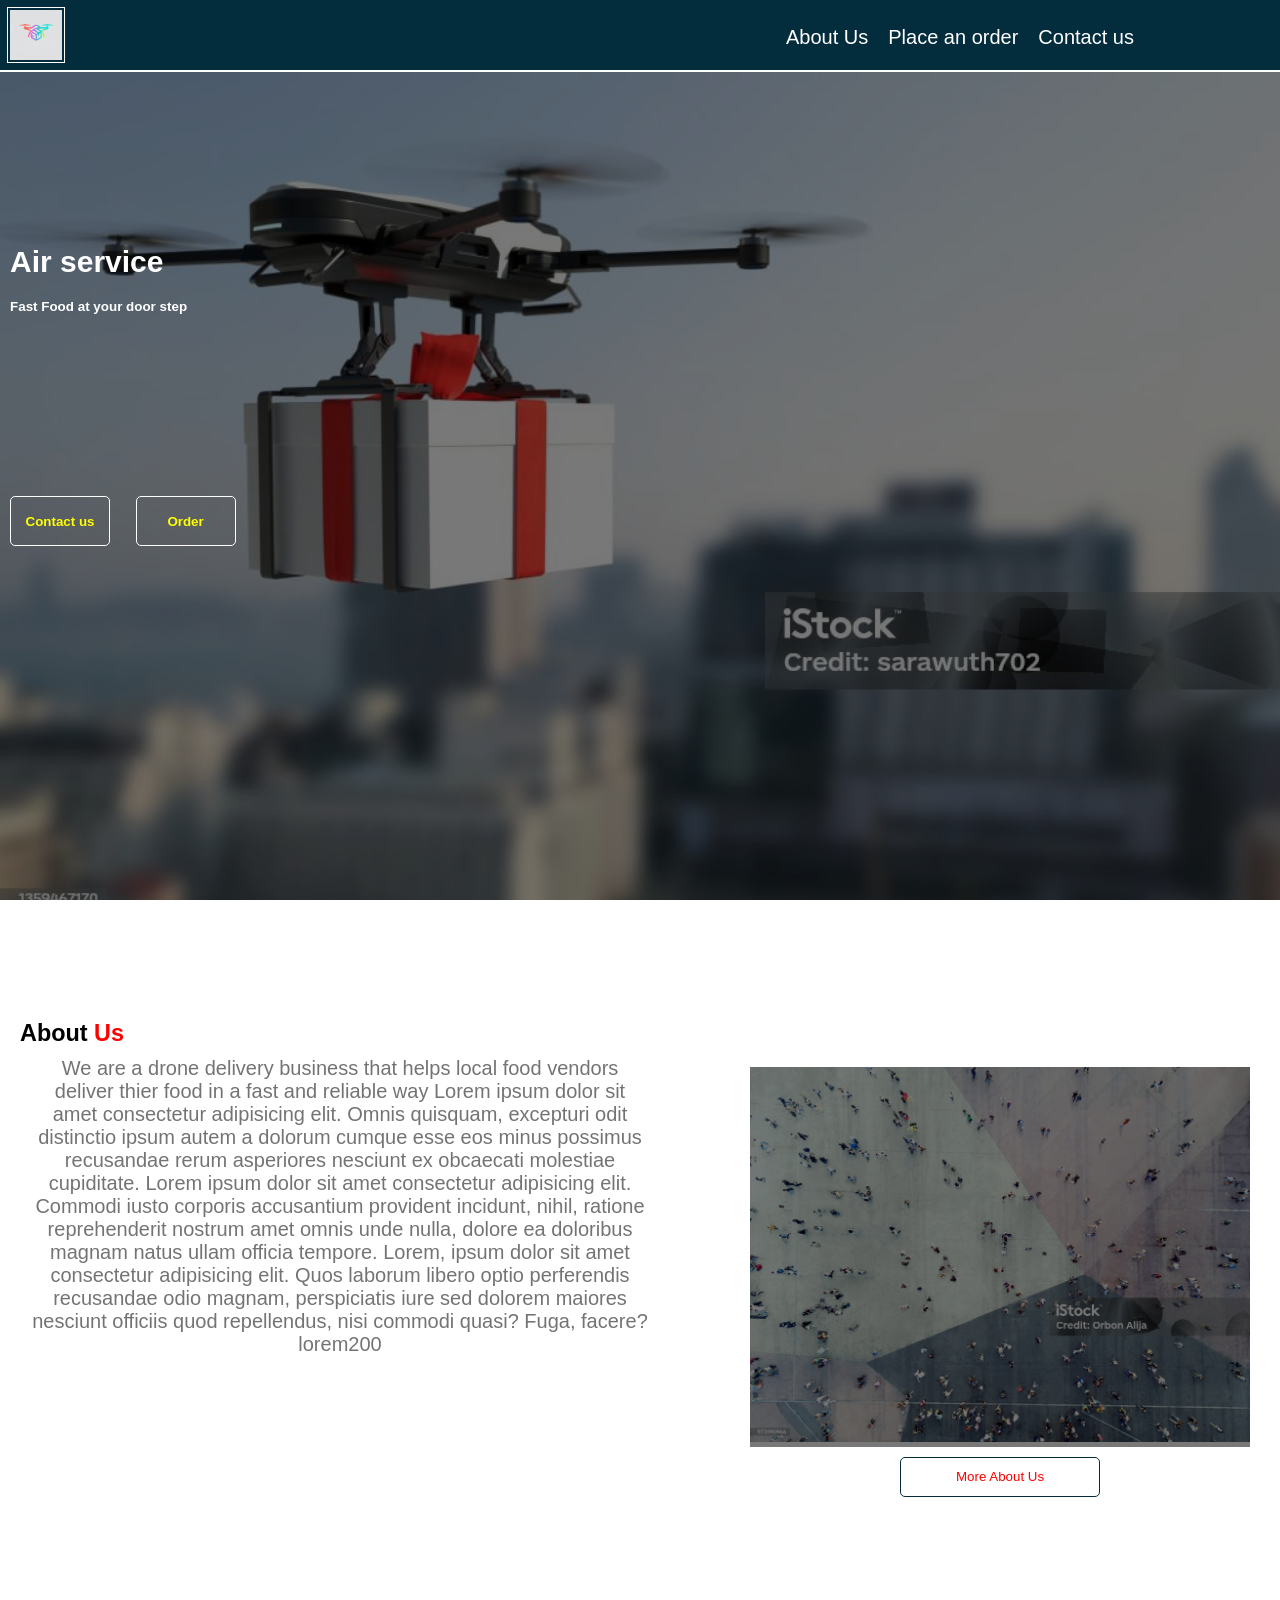
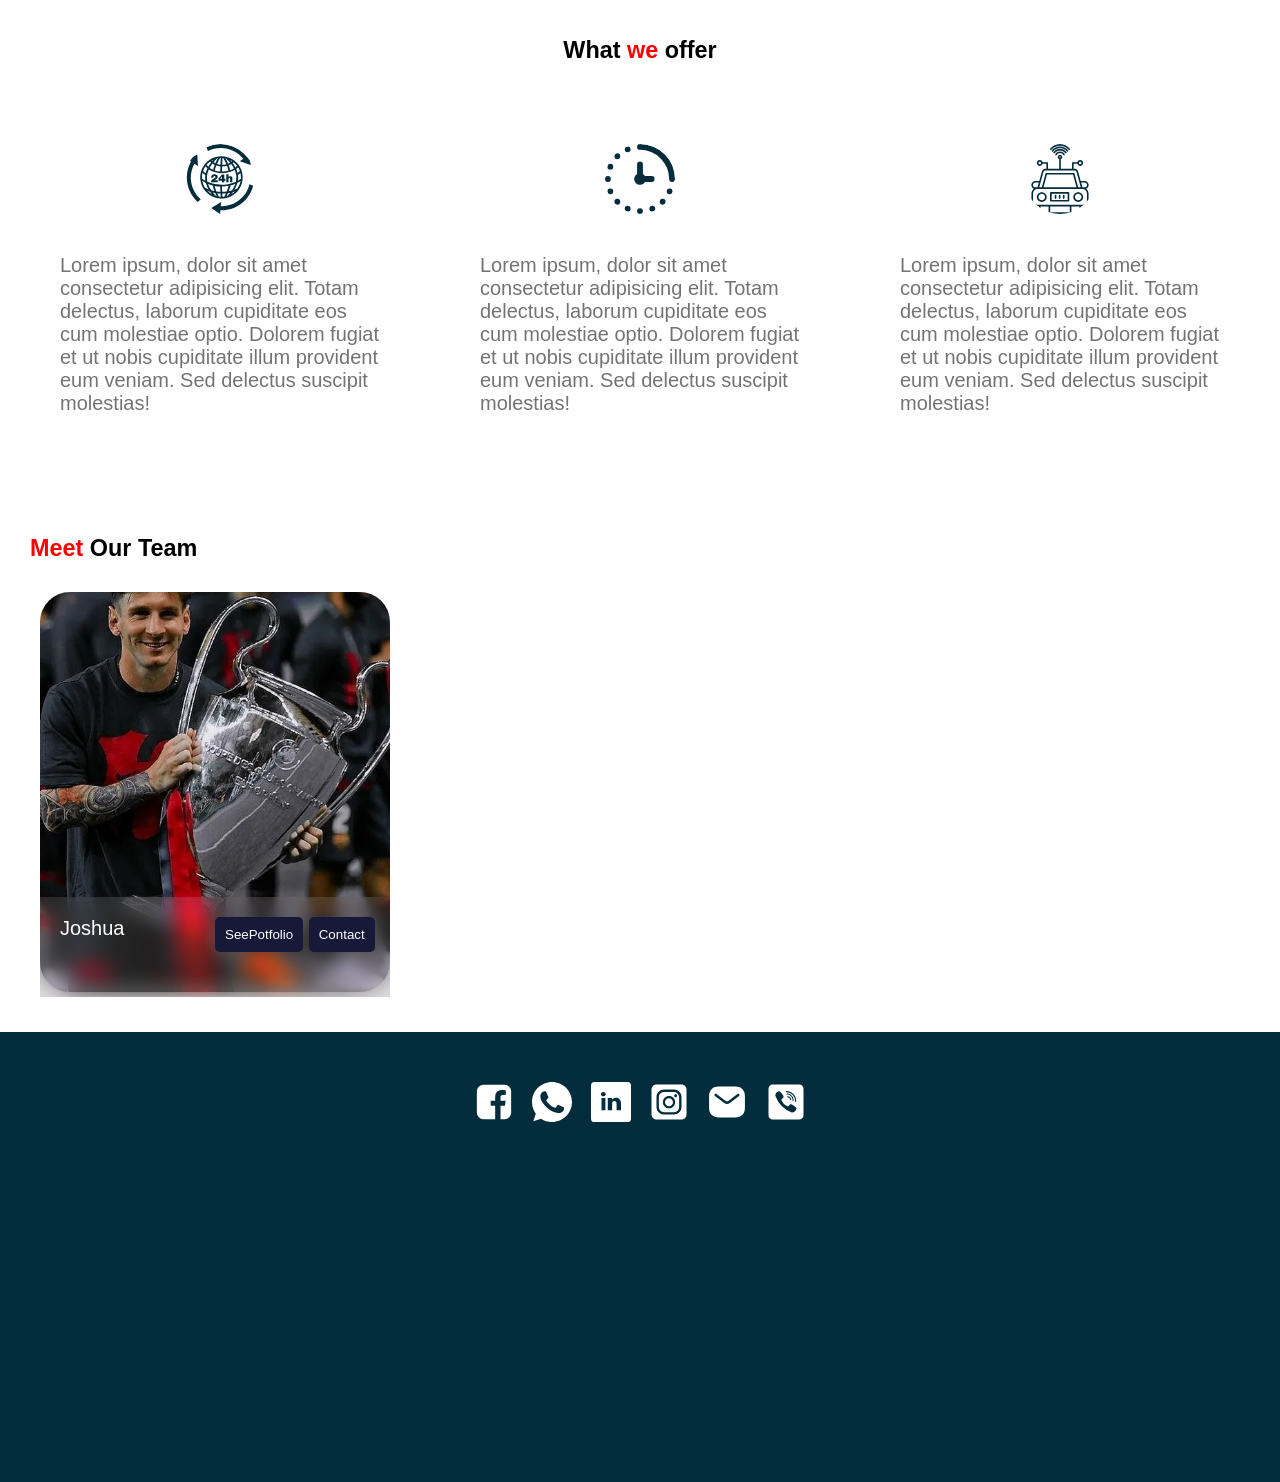
==== backend/frontend/index.html @ 9ae1b991 "adding poupup and socials" ====
<!DOCTYPE html>
<html lang="en">

<head>
    <meta charset="UTF-8">
    <meta http-equiv="X-UA-Compatible" content="IE=Edge">
    <meta name="viewport" content="width=device-width, initial-scale=1">

    <title>Air Service</title>

    <!-- HTML -->


    <!-- Custom Styles -->
    <link rel="shortcut icon" href="/favicon" type="image/x-icon">
    <link rel="stylesheet" href="assets/css/style.css">
</head>

<body>
    <header>

        <section class="css-header_icon-csection">
            <img src="/assets/images/Screenshot_20260716-130531_1.jpg" alt="" height="50px" class="css-web-logo">
        </section>

        <section class="css-hamburger-icon-section" id="open-nav-btn">
            <div class="css-hamburger-icon-container">

            </div>

        </section>
        <nav id="navigation">
            <section class="css-nav-inner-section" id="inner-nav-section"=>
                <section class="css-nav-content-section">
                    <section class="css-nav-top-section">

                    </section>
                    <section class="css-nav-lower-section">
                        <div class="css-nav-item-card" id="about-usnavigator">
                            <a href="#about-us">About Us</a>
                        </div>
                        <div class="css-nav-item-card">
                            Place an order
                        </div>
                        <div class="css-nav-item-card">
                            Contact us
                        </div>
                    </section>
                </section>
            </section>
        </nav>
    </header>
    <main>
        <section class="css-web-intro-section">
            <section class="css-web-intro-inner-section">
                <div class="css-upper-intro">
                    <h2>Air service</h2>
                    <h6>Fast Food at your door step</h6>
                </div>
                <section class="css-intro-btn-se tion">

                    <button class="css-intro-button" type="submit"> Contact us</button>
                    <button class="css-intro-button" type="submit"> Order</button>
                </section>
            </section>

        </section>
        <section class="css-about-us-section" id="about-us">
            <h3>About <span class="css-color-red">Us</span></h3>
            <section class="css-about-us-body">
                <section class="css-more-about-us-body-descriptions-and-img-section">

                    <p class="css-about-me-write-up">We are a drone delivery business that helps local food vendors deliver thier food in a fast and reliable way Lorem ipsum dolor sit amet consectetur adipisicing elit. Omnis quisquam, excepturi odit distinctio ipsum autem a dolorum cumque
                        esse eos minus possimus recusandae rerum asperiores nesciunt ex obcaecati molestiae cupiditate. Lorem ipsum dolor sit amet consectetur adipisicing elit. Commodi iusto corporis accusantium provident incidunt, nihil, ratione reprehenderit
                        nostrum amet omnis unde nulla, dolore ea doloribus magnam natus ullam officia tempore. Lorem, ipsum dolor sit amet consectetur adipisicing elit. Quos laborum libero optio perferendis recusandae odio magnam, perspiciatis iure sed
                        dolorem maiores nesciunt officiis quod repellendus, nisi commodi quasi? Fuga, facere? lorem200</p>
                    <section>

                        <figure class="css-more-about-us-img-figure">
                            <div class="css-img-blur-container">

                            </div>
                            <img src="/assets/images/istockphoto-973190966-1024x1024.jpg" alt="" class="css-about-us-img" />
                        </figure>
                        <section class="css-more-abut-us-section">
                            <button class="css-morehaboit-us-btn" type="submit" id="more-abt-us-btn">
                      More About Us
                    </button>
                        </section>
                    </section>
                </section>
            </section>
        </section>
        <section class="css-what-we-offer-section">
            <h3 class="css-what-we-offer-header"> What <span class="css-color-red">we</span> offer</h3>
            <section class="css-what-we-offer-cards-sections">
                <div class="css-what-we-offer-card">
                    <div class="css-card-svg-container">
                        <svg class="css-24-hr-svg" version="1.1" id="Capa_1" xmlns="http://www.w3.org/2000/svg" xmlns:xlink="http://www.w3.org/1999/xlink" viewBox="0 0 49.442 49.442" xml:space="preserve" stroke="#000000" stroke-width="0"><g id="SVGRepo_bgCarrier" stroke-width="0"></g><g id="SVGRepo_tracerCarrier" stroke-linecap="round" stroke-linejoin="round"></g><g id="SVGRepo_iconCarrier"> <g> <g> <path d="M25.323,2.811c6.39,0,12.095,2.969,15.824,7.592l-2.448,1.73l7.704,2.63l-0.801-7.505l-2.157,1.523 C39.202,3.437,32.66,0,25.323,0c-3.613,0-7.035,0.834-10.085,2.316l0.898,2.696C18.898,3.608,22.018,2.811,25.323,2.811z"></path> <path d="M45.499,28.365c-0.707,3.018-2.108,5.917-4.238,8.441c-4.121,4.886-10.067,7.332-16.007,7.203l0.258-2.988l-6.978,4.193 l6.252,4.228l0.228-2.632c6.818,0.201,13.666-2.584,18.396-8.19c2.33-2.763,3.897-5.915,4.731-9.203L45.499,28.365z"></path> <path d="M5.632,31.42c-2.427-5.91-1.848-12.315,1.014-17.522l2.529,1.61L8.682,7.381l-6.638,3.59l2.229,1.418 c-3.331,5.953-4.027,13.313-1.24,20.099c1.371,3.345,3.442,6.191,5.972,8.451l2.153-1.856C8.809,37.062,6.886,34.477,5.632,31.42z "></path> <path d="M25.325,38.596l0.363-0.031c0.018,0,0.033,0.002,0.05,0.002c4.957,0,9.357-2.415,12.091-6.129 c0.478-0.649,0.901-1.34,1.271-2.062c0.829-1.619,1.374-3.408,1.563-5.302c0.05-0.491,0.075-0.989,0.075-1.493 c0-0.076-0.005-0.152-0.006-0.229c-0.021-1.376-0.229-2.708-0.6-3.972c-0.137-0.467-0.295-0.923-0.475-1.37 c-0.365-0.906-0.815-1.77-1.344-2.579c-0.239-0.367-0.494-0.723-0.764-1.066c-0.739-0.943-1.588-1.795-2.527-2.538 c-0.322-0.254-0.653-0.497-0.995-0.725c-2.377-1.582-5.229-2.506-8.292-2.506c-2.712,0-5.255,0.727-7.453,1.989 c-0.361,0.208-0.713,0.429-1.055,0.664c-0.965,0.667-1.85,1.443-2.634,2.313c-0.303,0.335-0.591,0.684-0.862,1.045 c-0.752,1.001-1.379,2.099-1.863,3.27c-0.186,0.448-0.349,0.906-0.49,1.375c-0.382,1.257-0.598,2.583-0.632,3.954 c-0.003,0.126-0.01,0.25-0.01,0.376c0,0.458,0.024,0.91,0.064,1.356c0.151,1.672,0.578,3.262,1.233,4.729 c0.341,0.763,0.741,1.491,1.199,2.181c2.616,3.937,7.044,6.565,12.085,6.705C25.324,38.575,25.325,38.592,25.325,38.596z M26.088,30.008c1.619-0.018,3.183-0.181,4.681-0.459c-0.354,1.498-0.812,2.848-1.271,3.99c-1.059,0.126-2.146,0.199-3.255,0.204 C26.187,32.624,26.131,31.36,26.088,30.008z M27.729,37.176c-0.417,0.062-0.84,0.103-1.268,0.125 c-0.042-0.593-0.095-1.385-0.149-2.328c0.894-0.006,1.771-0.053,2.632-0.137C28.414,35.99,27.95,36.805,27.729,37.176z M29.922,36.678c-0.194,0.062-0.392,0.114-0.589,0.168c0.301-0.562,0.668-1.301,1.048-2.185c0.555-0.082,1.104-0.173,1.641-0.284 C31.083,35.545,30.267,36.352,29.922,36.678z M30.91,33.334c0.445-1.193,0.876-2.561,1.194-4.072 c1.218-0.295,2.373-0.672,3.463-1.123c-0.607,1.783-1.506,3.385-2.415,4.715C32.427,33.045,31.676,33.202,30.91,33.334z M32.849,35.336c0.354-0.431,0.728-0.912,1.103-1.439c0.451-0.129,0.897-0.266,1.333-0.414 C34.548,34.189,33.727,34.805,32.849,35.336z M36.993,31.492c-0.638,0.291-1.308,0.553-1.994,0.791 c0.84-1.413,1.599-3.045,2.067-4.836c0.773-0.395,1.517-0.816,2.194-1.286C38.889,28.117,38.101,29.924,36.993,31.492z M39.509,23.58c0,0.31-0.014,0.615-0.034,0.92c-0.636,0.51-1.335,0.982-2.088,1.415c0.118-0.767,0.182-1.552,0.168-2.359 c-0.01-0.589-0.063-1.166-0.148-1.733c0.63-0.431,1.213-0.893,1.735-1.387C39.379,21.447,39.509,22.498,39.509,23.58z M38.759,19.112c-0.474,0.502-1.015,0.973-1.607,1.411c-0.248-1.008-0.597-1.973-1.009-2.886c0.495-0.376,0.952-0.778,1.354-1.207 C38.01,17.269,38.434,18.168,38.759,19.112z M34.281,12.803c0.946,0.751,1.795,1.621,2.516,2.591 c-0.35,0.4-0.753,0.777-1.198,1.132c-0.603-1.139-1.286-2.178-1.973-3.093C33.86,13.232,34.08,13.023,34.281,12.803z M34.571,17.246c-0.792,0.492-1.682,0.915-2.648,1.254c-0.303-1.226-0.674-2.385-1.072-3.444c0.641-0.247,1.229-0.548,1.767-0.888 C33.297,15.078,33.979,16.116,34.571,17.246z M33.295,12.089c-0.128,0.136-0.275,0.261-0.42,0.388 c-0.374-0.455-0.737-0.869-1.079-1.238C32.313,11.493,32.817,11.774,33.295,12.089z M28.993,10.22 c0.328,0.284,1.531,1.365,2.871,2.993c-0.445,0.271-0.935,0.511-1.461,0.712c-0.668-1.604-1.353-2.915-1.856-3.805 C28.697,10.152,28.845,10.184,28.993,10.22z M26.515,9.854c0.155,0.009,0.311,0.019,0.463,0.032 c0.414,0.676,1.334,2.27,2.231,4.407c-0.911,0.229-1.896,0.359-2.93,0.359c-0.002,0-0.003,0-0.003,0 C26.37,12.417,26.464,10.715,26.515,9.854z M26.225,15.881c0.019,0,0.037,0.002,0.055,0.002c1.194,0,2.334-0.162,3.386-0.445 c0.397,1.053,0.771,2.207,1.07,3.424c-1.381,0.362-2.882,0.566-4.456,0.566c-0.058,0-0.115-0.004-0.174-0.005 C26.142,18.163,26.183,16.973,26.225,15.881z M25.909,20.582c4.751,0.012,8.312-1.703,9.188-2.236 c0.406,0.923,0.896,2.676,0.951,2.908c0.055,0.232,0.215,0.818,0.206,1.281s-0.041,3.123-0.266,4.107 c-1.011,0.473-5.35,2.131-9.936,2.139c-4.587,0.008-9.145-1.561-10.251-2.066c-0.235-1.006-0.367-4.123-0.094-5.375 c0.117-0.406,0.65-2.322,1.149-3.386C17.672,18.515,20.722,20.219,25.909,20.582z M25.011,33.715 c-0.961-0.035-1.903-0.117-2.822-0.246c-0.445-1.119-0.889-2.434-1.234-3.888c1.255,0.229,2.561,0.372,3.902,0.418 C24.9,31.342,24.954,32.6,25.011,33.715z M20.77,33.236c-0.772-0.148-1.524-0.328-2.254-0.538 c-0.858-1.276-1.695-2.792-2.276-4.474c1.064,0.431,2.193,0.789,3.378,1.072C19.927,30.754,20.339,32.075,20.77,33.236z M17.414,16.864c0.619-1.125,1.32-2.148,2.011-3.039c0.47,0.345,0.993,0.652,1.56,0.921c-0.409,1.06-0.798,2.223-1.117,3.46 C18.962,17.83,18.139,17.378,17.414,16.864z M21.037,18.636c0.313-1.222,0.696-2.374,1.102-3.424 c0.885,0.302,1.845,0.512,2.857,0.608c-0.043,1.095-0.084,2.286-0.12,3.548C23.516,19.264,22.223,19.014,21.037,18.636z M25.283,9.84c-0.052,0.882-0.144,2.563-0.236,4.751c-0.869-0.086-1.687-0.268-2.444-0.517c0.877-2.051,1.76-3.572,2.152-4.213 C24.929,9.849,25.106,9.846,25.283,9.84z M22.862,10.132c0.112-0.024,0.226-0.046,0.339-0.067 c-0.475,0.833-1.116,2.051-1.755,3.546c-0.453-0.217-0.882-0.454-1.26-0.726c1.44-1.694,2.656-2.716,2.686-2.74L22.862,10.132z M20.209,10.993c-0.301,0.317-0.622,0.673-0.955,1.063c-0.124-0.132-0.255-0.263-0.361-0.402 C19.317,11.409,19.758,11.193,20.209,10.993z M17.865,12.306c0.183,0.244,0.388,0.479,0.61,0.703 c-0.699,0.896-1.41,1.925-2.048,3.06c-0.461-0.426-0.866-0.879-1.197-1.361C16,13.798,16.886,12.991,17.865,12.306z M14.453,15.715c0.397,0.52,0.867,1.008,1.396,1.464c-0.521,1.075-0.958,2.228-1.247,3.441c-0.691-0.497-1.312-1.038-1.845-1.619 C13.175,17.824,13.748,16.721,14.453,15.715z M11.995,24.371c-0.016-0.262-0.025-0.525-0.025-0.791 c0-1.122,0.139-2.213,0.394-3.258c0.593,0.573,1.262,1.105,1.993,1.593c-0.076,0.538-0.125,1.085-0.135,1.641 c-0.014,0.84,0.056,1.657,0.184,2.45C13.527,25.514,12.716,24.967,11.995,24.371z M14.122,30.95 c-0.938-1.472-1.604-3.129-1.927-4.907c0.779,0.553,1.632,1.057,2.542,1.508c0.448,1.67,1.147,3.201,1.926,4.541 C15.771,31.754,14.919,31.373,14.122,30.95z M15.764,33.047c0.627,0.254,1.28,0.479,1.947,0.686 c0.519,0.742,1.038,1.4,1.511,1.957C17.934,34.992,16.766,34.1,15.764,33.047z M22.007,36.818 c-0.162-0.146-1.171-1.074-2.352-2.562c0.538,0.123,1.088,0.229,1.645,0.321c0.413,0.97,0.812,1.765,1.129,2.353 C22.288,36.895,22.147,36.858,22.007,36.818z M24.017,37.225c-0.213-0.353-0.708-1.211-1.27-2.444 c0.765,0.088,1.541,0.146,2.331,0.174c0.055,0.954,0.108,1.761,0.151,2.369C24.821,37.309,24.416,37.273,24.017,37.225z"></path> <path d="M23.17,25.646h-2.504v-0.008c0.261-0.158,0.534-0.313,0.819-0.461c0.286-0.147,0.549-0.314,0.788-0.498 c0.238-0.182,0.434-0.396,0.587-0.64c0.154-0.243,0.231-0.544,0.231-0.898c0-0.291-0.055-0.548-0.164-0.768 c-0.106-0.22-0.262-0.401-0.46-0.544c-0.199-0.143-0.438-0.251-0.717-0.322c-0.277-0.071-0.584-0.108-0.917-0.108 c-0.372,0-0.707,0.055-1.007,0.159c-0.298,0.106-0.553,0.262-0.759,0.466c-0.206,0.205-0.36,0.454-0.462,0.751 c-0.101,0.298-0.14,0.638-0.117,1.019h1.494c-0.011-0.34,0.046-0.614,0.171-0.823c0.123-0.21,0.345-0.314,0.664-0.314 c0.186,0,0.343,0.048,0.472,0.148c0.131,0.097,0.195,0.273,0.195,0.527c0,0.101-0.025,0.191-0.075,0.271s-0.114,0.151-0.191,0.214 c-0.076,0.064-0.158,0.123-0.246,0.176s-0.166,0.102-0.235,0.145c-0.173,0.104-0.354,0.211-0.539,0.322 c-0.187,0.106-0.365,0.221-0.537,0.342c-0.173,0.117-0.334,0.246-0.486,0.385c-0.149,0.138-0.284,0.285-0.4,0.445 c-0.138,0.186-0.242,0.393-0.313,0.621c-0.071,0.227-0.1,0.477-0.083,0.746h4.792L23.17,25.646L23.17,25.646z"></path> <path d="M26.105,26.998h1.654v-1.097h0.747v-1.353h-0.747v-3.085h-1.583l-2.528,2.942V25.9h2.457V26.998z M24.753,24.549 l1.352-1.551v1.551H24.753z"></path> <path d="M30.724,24.819c0-0.164,0.021-0.298,0.062-0.399c0.04-0.104,0.089-0.187,0.149-0.242c0.062-0.061,0.129-0.1,0.203-0.121 c0.073-0.021,0.146-0.031,0.215-0.031c0.117,0,0.207,0.021,0.274,0.061c0.065,0.039,0.117,0.096,0.154,0.168 c0.038,0.07,0.062,0.156,0.07,0.258c0.012,0.101,0.018,0.209,0.018,0.326V27h1.574v-2.83c0-0.239-0.039-0.445-0.115-0.621 c-0.077-0.175-0.183-0.319-0.313-0.433c-0.133-0.114-0.284-0.2-0.454-0.259c-0.17-0.059-0.349-0.088-0.531-0.088 c-0.334,0-0.602,0.053-0.795,0.155c-0.196,0.104-0.361,0.234-0.493,0.394h-0.018v-1.995h-1.572V27h1.572V24.819z"></path> </g> </g> </g></svg>
                    </div>
                    <section class="css-what-we-do-card-description-section">
                        Lorem ipsum, dolor sit amet consectetur adipisicing elit. Totam delectus, laborum cupiditate eos cum molestiae optio. Dolorem fugiat et ut nobis cupiditate illum provident eum veniam. Sed delectus suscipit molestias!
                    </section>

                </div>
                <div class="css-what-we-offer-card">
                    <div class="css-card-svg-container">
                        <svg class="css-time-svg" viewBox="0 0 24 24" id="Layer_1" data-name="Layer 1" xmlns="http://www.w3.org/2000/svg"><g id="SVGRepo_bgCarrier" stroke-width="0"></g><g id="SVGRepo_tracerCarrier" stroke-linecap="round" stroke-linejoin="round"></g><g id="SVGRepo_iconCarrier"><path d="M24,12a1,1,0,0,1-2,0A10.011,10.011,0,0,0,12,2a1,1,0,0,1,0-2A12.013,12.013,0,0,1,24,12Zm-8,1a1,1,0,0,0,0-2H13.723A2,2,0,0,0,13,10.277V7a1,1,0,0,0-2,0v3.277A1.994,1.994,0,1,0,13.723,13ZM1.827,6.784a1,1,0,1,0,1,1A1,1,0,0,0,1.827,6.784ZM2,12a1,1,0,1,0-1,1A1,1,0,0,0,2,12ZM12,22a1,1,0,1,0,1,1A1,1,0,0,0,12,22ZM4.221,3.207a1,1,0,1,0,1,1A1,1,0,0,0,4.221,3.207ZM7.779.841a1,1,0,1,0,1,1A1,1,0,0,0,7.779.841ZM1.827,15.216a1,1,0,1,0,1,1A1,1,0,0,0,1.827,15.216Zm2.394,3.577a1,1,0,1,0,1,1A1,1,0,0,0,4.221,18.793Zm3.558,2.366a1,1,0,1,0,1,1A1,1,0,0,0,7.779,21.159Zm14.394-5.943a1,1,0,1,0,1,1A1,1,0,0,0,22.173,15.216Zm-2.394,3.577a1,1,0,1,0,1,1A1,1,0,0,0,19.779,18.793Zm-3.558,2.366a1,1,0,1,0,1,1A1,1,0,0,0,16.221,21.159Z"></path></g></svg>
                    </div>
                    <section class="css-what-we-do-card-description-section">
                        Lorem ipsum, dolor sit amet consectetur adipisicing elit. Totam delectus, laborum cupiditate eos cum molestiae optio. Dolorem fugiat et ut nobis cupiditate illum provident eum veniam. Sed delectus suscipit molestias!
                    </section>

                </div>
                <div class="css-what-we-offer-card">
                    <div class="css-card-svg-container">
                        <svg class="css-autonumus-svg" xmlns="http://www.w3.org/2000/svg" fill-rule="evenodd" clip-rule="evenodd" image-rendering="optimizeQuality" shape-rendering="geometricPrecision" text-rendering="geometricPrecision" viewBox="0 0 4335 4335" id="autonomous"><path d="M2398 3401c-28,0 -51,-23 -51,-51l0 -159c0,-28 23,-51 51,-51 28,0 50,23 50,51l0 159c0,28 -22,51 -50,51zm388 831c-8,-20 -13,-42 -13,-65l0 -296 -1211 0 0 296c0,23 -5,45 -14,65l1238 0zm692 -361l0 296c0,23 -5,45 -13,65l342 0c28,0 51,23 51,51 0,28 -24,50 -52,50l-495 0 -371 0 -1545 0 -371 0 -495 0c-28,0 -51,-22 -51,-50 0,-28 23,-51 51,-51l341 0c-8,-20 -13,-42 -13,-65l0 -296 -68 0c-216,0 -391,-176 -391,-392l0 -402c0,-125 59,-237 150,-309 -91,-36 -156,-126 -156,-231 0,-137 111,-249 248,-249l245 0 147 -541c47,-172 136,-208 203,-208l90 0 0 -311 -237 0c-22,76 -91,131 -174,131 -99,0 -181,-82 -181,-181 0,-100 82,-181 181,-181 83,0 152,55 174,130l288 0 1 0 1 0 1 0 2 0 1 0 1 0 2 1 1 0 1 0 1 0 1 1 2 0 1 0 1 1 1 0 1 1 0 0 1 0 2 1 0 0 1 0 0 0 1 1 1 1 1 0 1 1 1 1 1 0 1 1 1 1 0 0 1 0 1 1 1 1 1 1 0 1 1 1 0 0 1 0 1 1 1 1 0 0 0 1 0 0 1 1 1 1 1 1 0 0 0 1 0 0 1 1 0 0 1 1 0 0 0 1 1 2 0 0 0 1 0 0 1 1 0 0 0 1 0 0 1 1 0 0 0 1 0 0 1 1 0 0 0 2 0 0 0 1 0 0 1 1 0 0 0 1 0 0 0 1 0 0 1 2 0 0 0 1 0 0 0 1 0 0 0 1 0 0 0 2 0 0 0 1 0 0 0 1 0 0 0 2 0 0 0 361 691 0 0 -604c-54,-21 -92,-72 -92,-133 0,-79 64,-142 142,-142 79,0 143,63 143,142 0,61 -38,112 -92,133l0 604 691 0 0 -348c-1,-5 -2,-9 -2,-13 0,-28 23,-51 51,-51l1 0 286 0c22,-75 92,-130 174,-130 100,0 181,81 181,181 0,99 -81,181 -181,181 -82,0 -152,-55 -174,-131l-235 0 0 311 89 0c67,0 156,36 203,208l147 541 246 0c137,0 248,112 248,249 0,105 -65,195 -157,231 92,72 151,184 151,309l0 402c1,216 -175,392 -391,392l-68 0zm-603 0l0 297c0,32 23,59 54,64l393 0c31,-5 54,-32 54,-64l0 -297 -501 0zm-1917 0l0 297c0,32 24,59 55,64l392 0c31,-5 55,-32 55,-64l0 -297 -502 0zm2001 -2231l0 0 -791 0 -1 0 0 0 -791 0 -1 0 -140 0c-46,0 -81,45 -106,133l-155 573c-1,4 -2,9 -3,13l-89 325 159 0 231 -854c6,-22 27,-37 49,-37l1693 0c22,0 43,15 49,37l231 854 158 0 -247 -911c-24,-88 -59,-133 -106,-133l-139 0 -1 0zm-2045 -542c-44,0 -79,36 -79,80 0,44 35,79 79,79 44,0 80,-35 80,-79 0,-44 -36,-80 -80,-80zm2505 0c-44,0 -80,36 -80,80 0,44 36,79 80,79 44,0 79,-35 79,-79 0,-44 -35,-80 -79,-80zm-681 -725c-15,0 -30,-6 -39,-19 -131,-160 -325,-251 -532,-251 -206,0 -400,91 -531,251 -18,22 -50,25 -71,7 -22,-18 -24,-50 -7,-71 151,-184 373,-288 609,-288 237,0 459,104 610,288 17,22 14,53 -7,71 -9,8 -21,12 -32,12zm-1037 104c-11,0 -22,-3 -31,-11 -22,-17 -26,-49 -8,-71 122,-157 307,-247 505,-247 199,0 384,90 506,247 17,22 14,54 -8,71 -22,17 -54,14 -71,-8 -103,-132 -259,-209 -427,-209 -167,0 -323,77 -426,209 -9,12 -24,19 -40,19zm824 108c-17,0 -32,-7 -42,-21 -73,-101 -191,-162 -316,-162 -125,0 -242,61 -315,162 -16,23 -48,28 -71,12 -23,-16 -28,-48 -12,-71 91,-129 241,-206 398,-206 158,0 308,77 399,206 16,23 11,54 -12,71 -8,7 -19,9 -29,9zm-115 115c-17,0 -34,-9 -44,-25 -40,-71 -116,-115 -199,-115 -82,0 -158,44 -198,115 -15,25 -45,32 -70,19 -24,-15 -32,-45 -18,-70 59,-102 169,-166 286,-166 118,0 228,64 287,166 15,25 6,55 -18,70 -8,4 -17,6 -26,6zm-243 61c-22,0 -40,19 -40,41 0,22 18,41 40,41 22,0 41,-19 41,-41 0,-22 -19,-41 -41,-41zm-1378 2025c-160,0 -290,130 -290,290l0 402c0,160 130,290 290,290l119 0 603 0 1313 0 603 0 119 0c160,0 290,-130 290,-290l0 -402c0,-160 -130,-290 -290,-290l-27 0 -13 0 -251 0 -2175 0 -264 0 -27 0zm-12 -102l80 -294 -217 0c-81,0 -147,66 -147,147 0,81 66,147 147,147l137 0zm2700 -294l80 294 138 0c81,0 147,-66 147,-147 0,-81 -66,-147 -147,-147l-218 0zm-2117 -496l-214 790 2042 0 -214 -790 -1614 0zm-320 1699c-170,0 -307,-138 -307,-306 0,-169 138,-306 307,-306 168,0 306,137 306,306 1,168 -137,306 -306,306zm0 -512c-114,0 -205,92 -205,205 0,113 92,205 205,205 112,0 204,-93 204,-205 1,-113 -91,-205 -204,-205zm2255 512c-169,0 -306,-138 -306,-306 0,-169 138,-306 306,-306 169,0 307,137 307,306 0,168 -138,306 -307,306zm0 -512c-113,0 -204,92 -204,205 0,113 92,205 204,205 114,0 205,-93 205,-205 0,-113 -92,-205 -205,-205zm-604 482l-1090 0c-28,0 -51,-23 -51,-51l0 -482c0,-27 23,-50 51,-50l1090 0c28,0 51,23 51,50l0 482c0,28 -22,51 -51,51zm-1040 -102l989 0 0 -380 -989 0 0 380zm243 -60c-28,0 -51,-23 -51,-51l0 -159c0,-28 23,-51 51,-51 28,0 51,23 51,51l0 159c0,28 -23,51 -51,51zm252 0c-28,0 -50,-23 -50,-51l0 -159c0,-28 22,-51 50,-51 28,0 51,23 51,51l0 159c0,28 -23,51 -51,51z" "></path></svg>
                    </div>
                    <section class="css-what-we-do-card-description-section">
                        Lorem ipsum, dolor sit amet consectetur adipisicing elit. Totam delectus, laborum cupiditate eos cum molestiae optio. Dolorem fugiat et ut nobis cupiditate illum provident eum veniam. Sed delectus suscipit molestias!
                    </section>

                </div>
            </section>



        </section>
        <section class="css-meet-our-tean-section">
            <h3><span class="css-color-red">Meet</span> Our Team</h3>
            <section class="css-our-team-body-section">
                <div class="css-our-team-member-card">
                    <section class="css-our-team-member-img-section">
                        <figure>
                            <img src="./assets/images/messi-iphone-0iswzwingmmcdvwm.jpg" class="css-team-member-img" alt="">
                        </figure>
                        <section class="css-our-team-description-call-to-action-section">
                            <section class="css-member-name-section">
                                <p>Joshua</p>
                            </section>
                            <section class="css-call-to-acion-section">
                                <button class="css-see-profile-btn">SeePotfolio</button>
                                <button class="css-contact-btn">Contact</button></section>

                        </section>
                    </section>
                </div>
            </section>
        </section>
    </main>
    <section class="css-popup-section" id="popup-section">
        <section class="css-popup-inner-section">
            <section class="css-popup-message-section">
                Note all Example here are dummy examples
                <br>Every image an text will be changed
            </section>
            <section class="css-popu-action-section">
                <button class="css-popup-action-btn" id="close-pup-up-btn">Close</button>
            </section>
        </section>
    </section>
    <footer>
        <section class="css-socials-icons-section">
            <section class="css-socials-icons-inner-section">

                <div>
                    <svg xmlns="http://www.w3.org/2000/svg" class="css-socials-svg" viewBox="0 0 1792 1792" id="facebook"><path d="M1376 128q119 0 203.5 84.5T1664 416v960q0 119-84.5 203.5T1376 1664h-188v-595h199l30-232h-229V689q0-56 23.5-84t91.5-28l122-1V369q-63-9-178-9-136 0-217.5 80T948 666v171H748v232h200v595H416q-119 0-203.5-84.5T128 1376V416q0-119 84.5-203.5T416 128h960z" ></path></svg>

                </div>
                <div>
                    <svg viewBox="0 0 20 20" version="1.1" xmlns="http://www.w3.org/2000/svg" xmlns:xlink="http://www.w3.org/1999/xlink" class="css-socials-svg"><g id="SVGRepo_bgCarrier" stroke-width="0"></g><g id="SVGRepo_tracerCarrier" stroke-linecap="round" stroke-linejoin="round"></g><g id="SVGRepo_iconCarrier"> <title>whatsapp [#128]</title> <desc>Created with Sketch.</desc> <defs> </defs> <g id="Page-1" stroke="none" stroke-width="1" fill="none" fill-rule="evenodd"> <g id="Dribbble-Light-Preview" transform="translate(-300.000000, -7599.000000)" class="css-socials-svg"> <g id="icons" transform="translate(56.000000, 160.000000)"> <path d="M259.821,7453.12124 C259.58,7453.80344 258.622,7454.36761 257.858,7454.53266 C257.335,7454.64369 256.653,7454.73172 254.355,7453.77943 C251.774,7452.71011 248.19,7448.90097 248.19,7446.36621 C248.19,7445.07582 248.934,7443.57337 250.235,7443.57337 C250.861,7443.57337 250.999,7443.58538 251.205,7444.07952 C251.446,7444.6617 252.034,7446.09613 252.104,7446.24317 C252.393,7446.84635 251.81,7447.19946 251.387,7447.72462 C251.252,7447.88266 251.099,7448.05372 251.27,7448.3478 C251.44,7448.63589 252.028,7449.59418 252.892,7450.36341 C254.008,7451.35771 254.913,7451.6748 255.237,7451.80984 C255.478,7451.90987 255.766,7451.88687 255.942,7451.69881 C256.165,7451.45774 256.442,7451.05762 256.724,7450.6635 C256.923,7450.38141 257.176,7450.3464 257.441,7450.44643 C257.62,7450.50845 259.895,7451.56477 259.991,7451.73382 C260.062,7451.85686 260.062,7452.43903 259.821,7453.12124 M254.002,7439 L253.997,7439 L253.997,7439 C248.484,7439 244,7443.48535 244,7449 C244,7451.18666 244.705,7453.21526 245.904,7454.86076 L244.658,7458.57687 L248.501,7457.3485 C250.082,7458.39482 251.969,7459 254.002,7459 C259.515,7459 264,7454.51465 264,7449 C264,7443.48535 259.515,7439 254.002,7439" id="whatsapp-[#128]"> </path> </g> </g> </g> </g></svg>

                </div>
                <div>

                    <svg class="css-socials-svg" version="1.1" id="Layer_1" xmlns="http://www.w3.org/2000/svg" xmlns:xlink="http://www.w3.org/1999/xlink" viewBox="-143 145 512 512" xml:space="preserve"><g id="SVGRepo_bgCarrier" stroke-width="0"></g><g id="SVGRepo_tracerCarrier" stroke-linecap="round" stroke-linejoin="round"></g><g id="SVGRepo_iconCarrier"> <path d="M329,145h-432c-22.1,0-40,17.9-40,40v432c0,22.1,17.9,40,40,40h432c22.1,0,40-17.9,40-40V185C369,162.9,351.1,145,329,145z M41.4,508.1H-8.5V348.4h49.9V508.1z M15.1,328.4h-0.4c-18.1,0-29.8-12.2-29.8-27.7c0-15.8,12.1-27.7,30.5-27.7 c18.4,0,29.7,11.9,30.1,27.7C45.6,316.1,33.9,328.4,15.1,328.4z M241,508.1h-56.6v-82.6c0-21.6-8.8-36.4-28.3-36.4 c-14.9,0-23.2,10-27,19.6c-1.4,3.4-1.2,8.2-1.2,13.1v86.3H71.8c0,0,0.7-146.4,0-159.7h56.1v25.1c3.3-11,21.2-26.6,49.8-26.6 c35.5,0,63.3,23,63.3,72.4V508.1z"></path> </g></svg>
                </div>
                <div>

                    <svg viewBox="0 0 32 32" id="Camada_1" version="1.1" xml:space="preserve" xmlns="http://www.w3.org/2000/svg" xmlns:xlink="http://www.w3.org/1999/xlink" class="css-socials-svg"><g id="SVGRepo_bgCarrier " stroke-width="0 "></g><g id="SVGRepo_tracerCarrier
                        " stroke-linecap="round " stroke-linejoin="round "></g><g id="SVGRepo_iconCarrier "> <style type="text/css "> </style> <path d="M6,2h20c2.2,0,4,1.8,4,4v20c0,2.2-1.8,4-4,4H6c-2.2,0-4-1.8-4-4V6C2,3.8,3.8,2,6,2z "></path> <g> <path class="st0 " d="M21.3,9.7c-0.6,0-1.2,0.5-1.2,1.2c0,0.7,0.5,1.2,1.2,1.2c0.7,0,1.2-0.5,1.2-1.2C22.4,10.2,21.9,9.7,21.3,9.7z
                        "></path> <path class="st0 " d="M16,11.2c-2.7,0-4.9,2.2-4.9,4.9c0,2.7,2.2,4.9,4.9,4.9s4.9-2.2,4.9-4.9C21,13.4,18.8,11.2,16,11.2z M16,19.3 c-1.7,0-3.2-1.4-3.2-3.2c0-1.7,1.4-3.2,3.2-3.2c1.7,0,3.2,1.4,3.2,3.2C19.2,17.9,17.8,19.3,16,19.3z "></path> <path class="st0
                        " d="M20,6h-8c-3.3,0-6,2.7-6,6v8c0,3.3,2.7,6,6,6h8c3.3,0,6-2.7,6-6v-8C26,8.7,23.3,6,20,6z M24.1,20 c0,2.3-1.9,4.1-4.1,4.1h-8c-2.3,0-4.1-1.9-4.1-4.1v-8c0-2.3,1.9-4.1,4.1-4.1h8c2.3,0,4.1,1.9,4.1,4.1V20z "></path> </g> </g></svg>
                </div>
                <div>

                    <svg viewBox="0 0 24 24" xmlns="http://www.w3.org/2000/svg" class="css-socials-svg-email"><g id="SVGRepo_bgCarrier" stroke-width="0" ></g><g id="SVGRepo_tracerCarrier" stroke-linecap="round" stroke-linejoin="round"></g><g id="SVGRepo_iconCarrier"> <g id="style=fill"> <g id="email"> <path id="Subtract" fill-rule="evenodd" clip-rule="evenodd" d="M7 2.75C5.38503 2.75 3.92465 3.15363 2.86466 4.1379C1.79462 5.13152 1.25 6.60705 1.25 8.5V15.5C1.25 17.393 1.79462 18.8685 2.86466 19.8621C3.92465 20.8464 5.38503 21.25 7 21.25H17C18.615 21.25 20.0754 20.8464 21.1353 19.8621C22.2054 18.8685 22.75 17.393 22.75 15.5V8.5C22.75 6.60705 22.2054 5.13152 21.1353 4.1379C20.0754 3.15363 18.615 2.75 17 2.75H7ZM19.2285 8.3623C19.5562 8.10904 19.6166 7.63802 19.3633 7.31026C19.1101 6.98249 18.6391 6.9221 18.3113 7.17537L12.7642 11.4616C12.3141 11.8095 11.6858 11.8095 11.2356 11.4616L5.6886 7.17537C5.36083 6.9221 4.88982 6.98249 4.63655 7.31026C4.38328 7.63802 4.44367 8.10904 4.77144 8.3623L10.3185 12.6486C11.3089 13.4138 12.691 13.4138 13.6814 12.6486L19.2285 8.3623Z" class="css-socials-svg"></path> </g> </g> </g></svg>
                </div>
                <div>

                    <svg class="css-socials-svg" viewBox="0 0 32 32" xmlns="http://www.w3.org/2000/svg"><g id="SVGRepo_bgCarrier" stroke-width="0"></g><g id="SVGRepo_tracerCarrier" stroke-linecap="round" stroke-linejoin="round"></g><g id="SVGRepo_iconCarrier"> <title></title> <g id="Call"> <path d="M26.49,30H5.5A3.35,3.35,0,0,1,3,29a3.35,3.35,0,0,1-1-2.48V5.5A3.35,3.35,0,0,1,3,3,3.35,3.35,0,0,1,5.5,2h21A3.35,3.35,0,0,1,29,3,3.35,3.35,0,0,1,30,5.5v21A3.52,3.52,0,0,1,26.49,30Zm-5.56-5.67a3.22,3.22,0,0,0,2-.73,3.1,3.1,0,0,0,1.45-2.33,2,2,0,0,0-1.05-1.51,17.19,17.19,0,0,0-1.94-1.29,2.24,2.24,0,0,0-1.44-.61l-.44,0q-.4,0-1,1a1.16,1.16,0,0,1-1,.54,1.94,1.94,0,0,1-.76-.18,7.5,7.5,0,0,1-4.11-4,2,2,0,0,1-.26-.93,4,4,0,0,1,.05-.45c0-.22.25-.45.68-.71a2.9,2.9,0,0,0,.66-.59,1.34,1.34,0,0,0,.27-.9,4.38,4.38,0,0,0-.64-1.37c-1.24-1.9-2.24-2.85-3-2.85a1.62,1.62,0,0,0-.56.1C8.26,8.07,7.49,9,7.49,10.36a3.82,3.82,0,0,0,.28,1.38A22.2,22.2,0,0,0,20.13,24.1,1.47,1.47,0,0,0,20.93,24.33ZM23.74,16q.38,0,.42-.24a.71.71,0,0,0,0-.26,2.06,2.06,0,0,0,0-.21,1.23,1.23,0,0,1,0-.29,7.25,7.25,0,0,0-1-3.74,8.24,8.24,0,0,0-2.69-2.82,7.42,7.42,0,0,0-3.76-1.22l-.2,0-.31,0c-.29,0-.43.17-.43.5a.31.31,0,0,0,.15.31.9.9,0,0,0,.34.09.71.71,0,0,1,.31.07,8,8,0,0,1,4.77,2.09,8.32,8.32,0,0,1,2,4.81l-.05.35a2.08,2.08,0,0,0,.05.39C23.39,15.9,23.51,16,23.74,16Zm-2-.8a.49.49,0,0,0,.34-.53v-.18a.59.59,0,0,1,0-.17A4.72,4.72,0,0,0,20.78,11a5.75,5.75,0,0,0-3.32-1.78,2.17,2.17,0,0,0-.55-.07l-.27,0c-.13,0-.21.21-.24.55s.22.38.66.38a5.71,5.71,0,0,1,3,1.37,5.12,5.12,0,0,1,1.19,2.81v.3a1.07,1.07,0,0,0,.07.39C21.35,15.11,21.5,15.17,21.77,15.17Zm-2-.66c.21,0,.34-.11.37-.25a1.65,1.65,0,0,0,.06-.43,2.47,2.47,0,0,0-.8-1.72,2.35,2.35,0,0,0-1.7-.82H17.3a.41.41,0,0,0-.33.46c0,.22.17.36.5.43a1.82,1.82,0,0,1,1.74,1.88A.51.51,0,0,0,19.74,14.51Z"></path> </g> </g></svg>
                </div>
            </section>
        </section>

    </footer>

    <!-- Project -->

    <script src="assets/js/main.js "></script>
</body>

</html>
---- backend/frontend/assets/css/style.css ----
/* SETUP */

body {
    font-size: 15pt;
    background-color: #fff;
}

html {
    scroll-behavior: smooth;
}


/* SETUP ENDS */

* {
    font-family: 'Lucida Sans', 'Lucida Sans Regular', 'Lucida Grande', 'Lucida Sans Unicode', Geneva, Verdana, sans-serif;
    padding: 0;
    margin: 0;
    box-sizing: border-box;
}

:root {
    --TEXT_COLOR: #FFF;
    --TEXT-COLOR-SECONDARY: #0000008C;
    --BG-PRIMARY: #fff;
    --BG-SECONDARY: rgb(3, 45, 61);
    --BTN-PRIMARY-BG: #42445A;
    --BTN-SECONDARY-BG: PINK;
    --BTN-BORDER: WHITE;
    --BACK-GROUND-BLUR: #00000087;
    --BORDER-LIGHT: rgba(128, 128, 128, 0.346);
    --BTN-COLOR-TEXT: YELLOW;
    --BG-3: #161937;
}


/* HEADER  */

header {
    display: grid;
    grid-template-columns: 1fr 1fr;
    z-index: 2000;
    position: fixed;
    top: 0;
    height: 70px;
    background-color: var(--BG-SECONDARY);
    width: 100vw;
}

.css-header_icon-csection {
    padding: 10px;
}

.css-header_icon-csection {
    padding: 10px;
}

.css-hamburger-icon-container {
    position: relative;
}

.css-hamburger-icon-container::after {
    content: "";
    top: 7px;
    position: absolute;
    display: block;
}


/* HAMBURGER ICON */

.css-hamburger-icon-container::before {
    position: absolute;
    content: "";
    display: block;
    top: -7px;
}

.css-hamburger-icon-container,
.css-hamburger-icon-container::before,
.css-hamburger-icon-container::after {
    background-color: var(--BG-PRIMARY);
    height: 1px;
    width: 20px;
    border-radius: 20px;
}

.css-hamburger-icon-section {
    display: flex;
    flex-direction: column;
    justify-content: center;
    height: 70px;
    width: 70px;
    align-items: end;
    padding: 30px;
    position: fixed;
    top: 0;
    right: 0;
    /* background-color: red; */
    z-index: 2000;
}


/* HAMBURGER ICON ENDS */

.css-web-logo {
    outline: 1px solid white;
    outline-offset: 2px;
}


/* HEADER ENDS */


/* MAIN */


/* WEB LANDING PAGE */

.css-web-intro-section {
    margin-top: 8vh;
    height: 92vh;
    background-image: url("/assets/images/istockphoto-1359467170-1024x1024.jpg");
    background-position: left;
    background-size: cover;
    background-repeat: no-repeat;
}

.css-upper-intro {
    color: var(--TEXT_COLOR);
    height: 50%;
    display: flex;
    justify-content: center;
    padding: 10px;
    flex-direction: column;
    gap: 20px;
}

.css-web-intro-inner-section {
    height: 100%;
    background-color: var(--BACK-GROUND-BLUR);
}

.css-intro-button {
    height: 50px;
    width: 100px;
    margin: 10px;
    border: 1px solid var( --BTN-BORDER);
    background-color: transparent;
    color: var(--BTN-COLOR-TEXT);
    border-radius: 5px;
    font-weight: bold;
}

.css-intro-button:active {
    background-color: var(--BG-SECONDARY);
    color: var(--TEXT_COLOR);
    border: none;
}


/* WEB LANDING PAGE ENDS */


/* ABOUT US */

.css-about-us-section {
    padding: 20px;
    margin: 100px 0;
}

.css-color-red {
    color: red;
}

.css-about-us-body {
    color: #0000008C;
    padding: 10px;
    text-align: center;
}

.css-morehaboit-us-btn {
    color: red;
    width: 200px;
    height: 40px;
    border: 1px solid var(--BG-SECONDARY);
    background-color: transparent;
    border-radius: 5px;
}

.css-more-about-us-img-figure {
    position: relative;
    margin: 10px 0;
    height: fit-content;
}

.css-img-blur-container {
    background-color: var(--BACK-GROUND-BLUR);
    position: absolute;
    top: 0;
    left: 0;
    right: 0;
    bottom: 0;
}


/* ABOUT US ENDS */


/* WHAT WE OFFER SECTION */

.css-what-we-offer-card {
    border-radius: 5px;
    margin: 60px auto;
    padding: 10px;
    width: 350px;
}

.css-what-we-offer-section {
    padding: 10px 30px;
}

.st0 {
    fill: var(--BG-SECONDARY);
}

.css-autonumus-svg,
.css-time-svg,
.css-24-hr-svg {
    fill: var(--BG-SECONDARY);
    width: 70px;
    stroke-linecap: round;
    border-radius: 50%;
}

.css-card-svg-container {
    display: flex;
    align-items: center;
    justify-content: center;
    margin: 10px;
}

.css-what-we-do-card-description-section {
    padding: 30px 5px;
    color: var(--TEXT-COLOR-SECONDARY);
}


/* WHAT WE OFFER SECTION ENDS */


/* MAIN ENDS */

.css-team-member-img {
    height: 400px;
    object-fit: cover;
    width: 350px;
    border-radius: 30px;
}

.css-our-team-member-img-section {
    position: relative;
}

.css-our-team-member-card {
    margin: 30px 10px;
    width: 350px;
    height: 400px;
}

.css-our-team-description-call-to-action-section {
    position: absolute;
    display: grid;
    grid-template-columns: 1fr 1fr;
    bottom: 0;
    right: 0;
    left: 0;
    height: 100px;
    background-color: rgba(128, 123, 123, 0.255);
    -webkit-backdrop-filter: blur(10px) saturate(160%);
    backdrop-filter: blur(10px) saturate(160%);
}

.css-member-name-section {
    padding: 20px;
    color: #fff;
}

.css-call-to-acion-section {
    padding: 20px 0;
}

.css-contact-btn,
.css-see-profile-btn {
    padding: 10px 10px;
    border-radius: 5px;
    border: none;
    background-color: var(--BG-3);
    color: var(--TEXT_COLOR);
}

.css-meet-our-tean-section {
    padding: 10px 30px;
}

.css-popup-section {
    position: fixed;
    top: 0;
    left: 0;
    right: 0;
    bottom: 0;
    background-color: var(--BACK-GROUND-BLUR);
    display: flex;
    align-items: center;
    justify-content: center;
    opacity: 0;
    pointer-events: none;
}

.css-popup-inner-section {
    padding: 20px;
    height: 350px;
    width: 350px;
    background-color: var(--BG-SECONDARY);
    border-radius: 20px;
}

.css-popup-message-section {
    margin: 20px;
    color: var(--TEXT_COLOR);
    font-size: 16px;
    text-align: center;
}

.css-popu-action-section {
    height: 200px;
    display: flex;
    align-items: center;
    justify-content: center;
}

.css-popup-action-btn {
    height: 40px;
    width: 70px;
    border-radius: 10px;
}

.css-socials-svg {
    fill: var(--BG-PRIMARY);
    width: 40px;
}

.css-socials-svg-email {
    fill: none;
    width: 40px;
}


/* FOOTER */

.css-nav-item-card>a {
    text-decoration: none;
    color: white;
}

footer {
    height: 50vh;
    background-color: var(--BG-SECONDARY);
}

.css-socials-icons-section {
    padding: 50px 10px;
    display: flex;
    justify-content: center;
    align-items: center;
}

.css-socials-icons-inner-section {
    justify-content: space-around;
    display: flex;
    width: 350px;
}


/* FOOTER ENDS */

@media (min-width:640px) {
    .css-web-intro-section {
        background-position: top;
    }
    .css-nav-lower-section {
        display: flex;
        gap: 20px;
        align-items: center;
        justify-content: center;
    }
    nav {
        color: white;
        display: flex;
        align-items: center;
        justify-content: center;
    }
    .css-hamburger-icon-container {
        display: none;
    }
    .css-what-we-offer-cards-sections {
        display: flex;
        align-items: center;
        justify-content: center;
        gap: 40px;
    }
    .css-more-about-us-body-descriptions-and-img-section {
        display: flex;
        gap: 100px;
        /* margin: 50px; */
    }
    .css-about-us-img {
        width: 500px;
    }
    .css-about-me-write-up {
        max-width: 50vw;
    }
    .css-what-we-offer-header {
        text-align: center;
    }
}

@media (max-width:640px) {
    nav {
        position: fixed;
        bottom: 0;
        left: -20vh;
        height: 200vh;
        width: 200vh;
        display: flex;
        align-items: center;
        justify-content: center;
        cursor: none;
        pointer-events: none;
    }
    .css-nav-inner-section {
        height: 0px;
        width: 0px;
        opacity: 0;
        background-color: var(--BG-SECONDARY);
        border-radius: 50%;
        cursor: all;
        transition: all .5s;
    }
    .css-nav-content-section {
        position: sticky;
        height: 100vh;
        top: 0;
        left: 0;
        width: 100vw;
    }
    .css-nav-top-section {
        height: 10vh;
        text-align: right;
    }
    .nav-inner-active {
        height: 200vh;
        width: 200vh;
        opacity: 1;
        cursor: none;
    }
    .nav-active {
        pointer-events: all;
        background-color: var(--BACK-GROUND-BLUR);
    }
    .css-close-nav-btn {
        height: 70px;
        background-color: transparent;
        color: var(--TEXT_COLOR);
        border: none;
    }
    .css-nav-item-card {
        height: 70px;
        text-align: right;
        color: white;
        padding: 10px;
    }
    .css-nav-top-section,
    .css-nav-lower-section {
        padding: 10px;
    }
    .css-nav-lower-section {
        background-color: var(--BG-3);
        margin: 20px;
        height: 70%;
        border-radius: 0 0 0 600px;
        font-size: 0.9rem;
    }
    .css-about-us-img {
        width: 350px;
    }
}

.css-more-abut-us-section {
    /* background-color: red; */
}

@keyframes close-navbar {}

@keyframes open-navbar {}
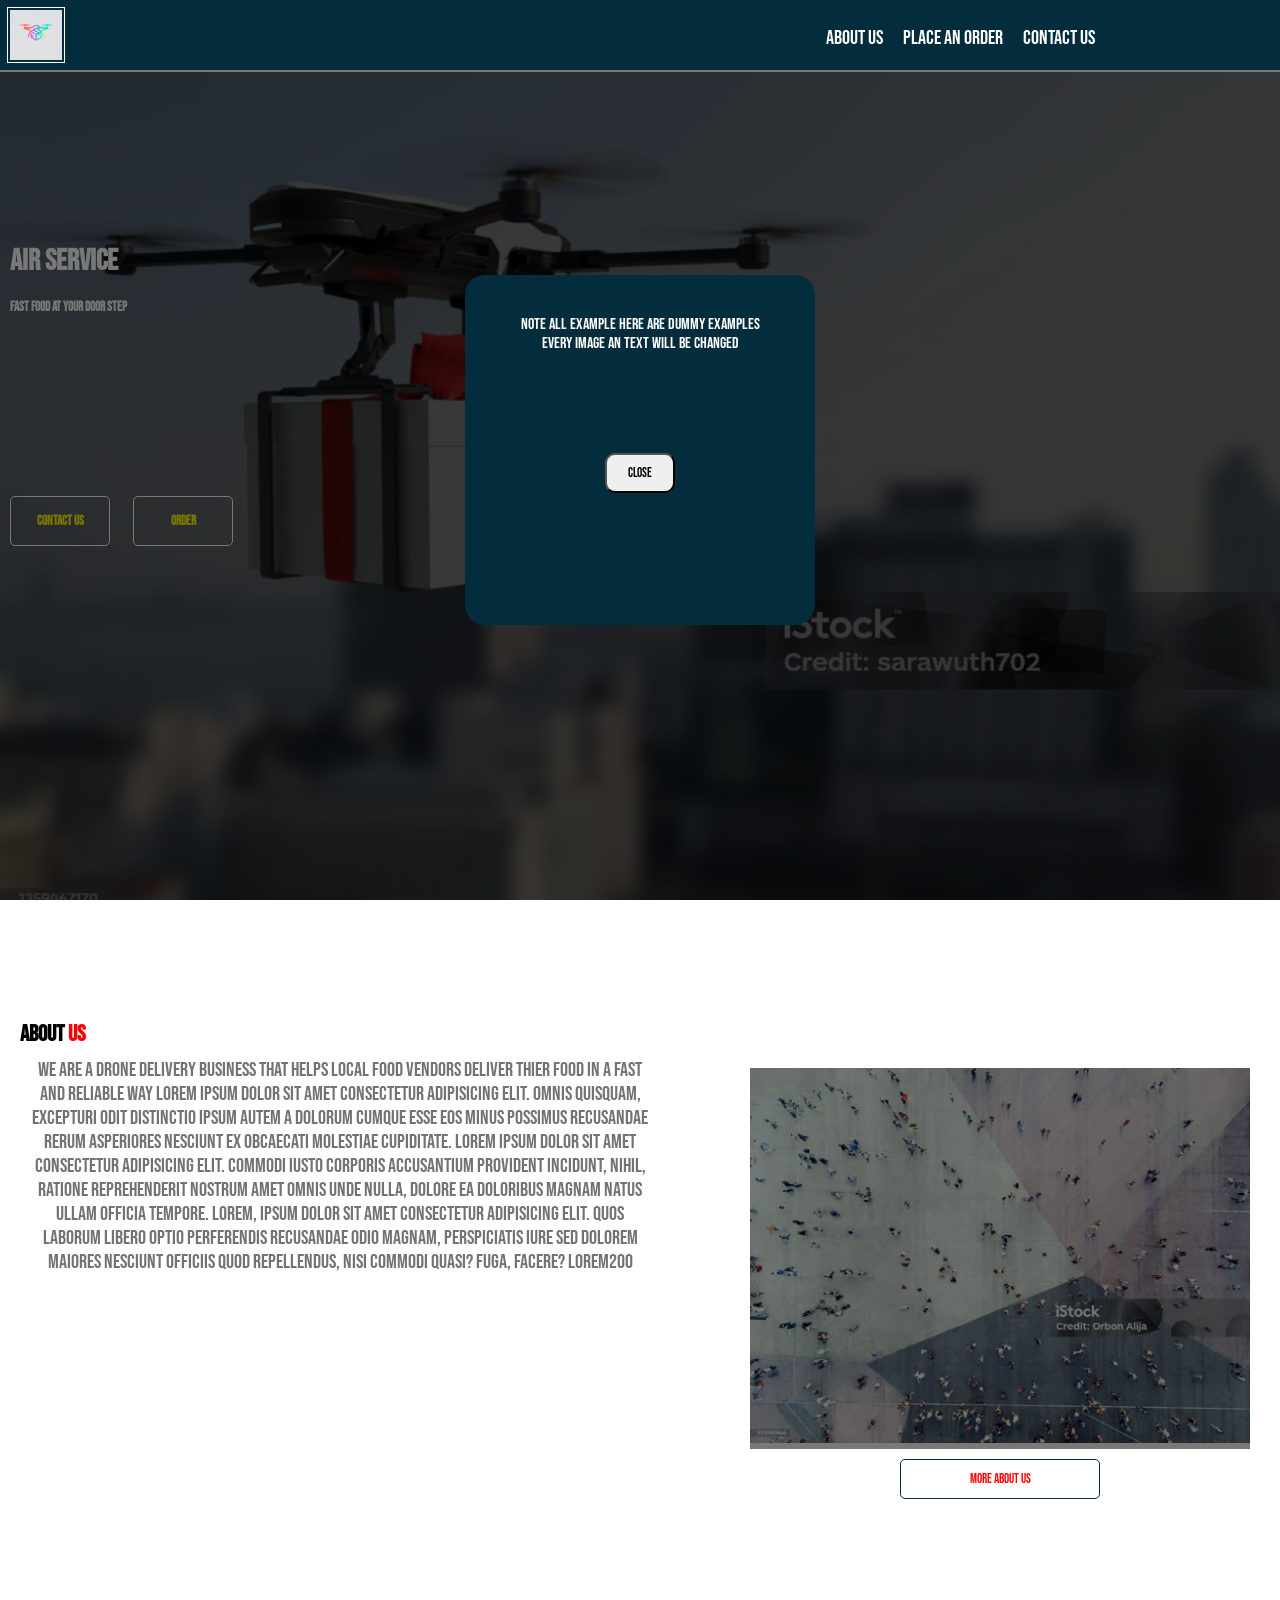
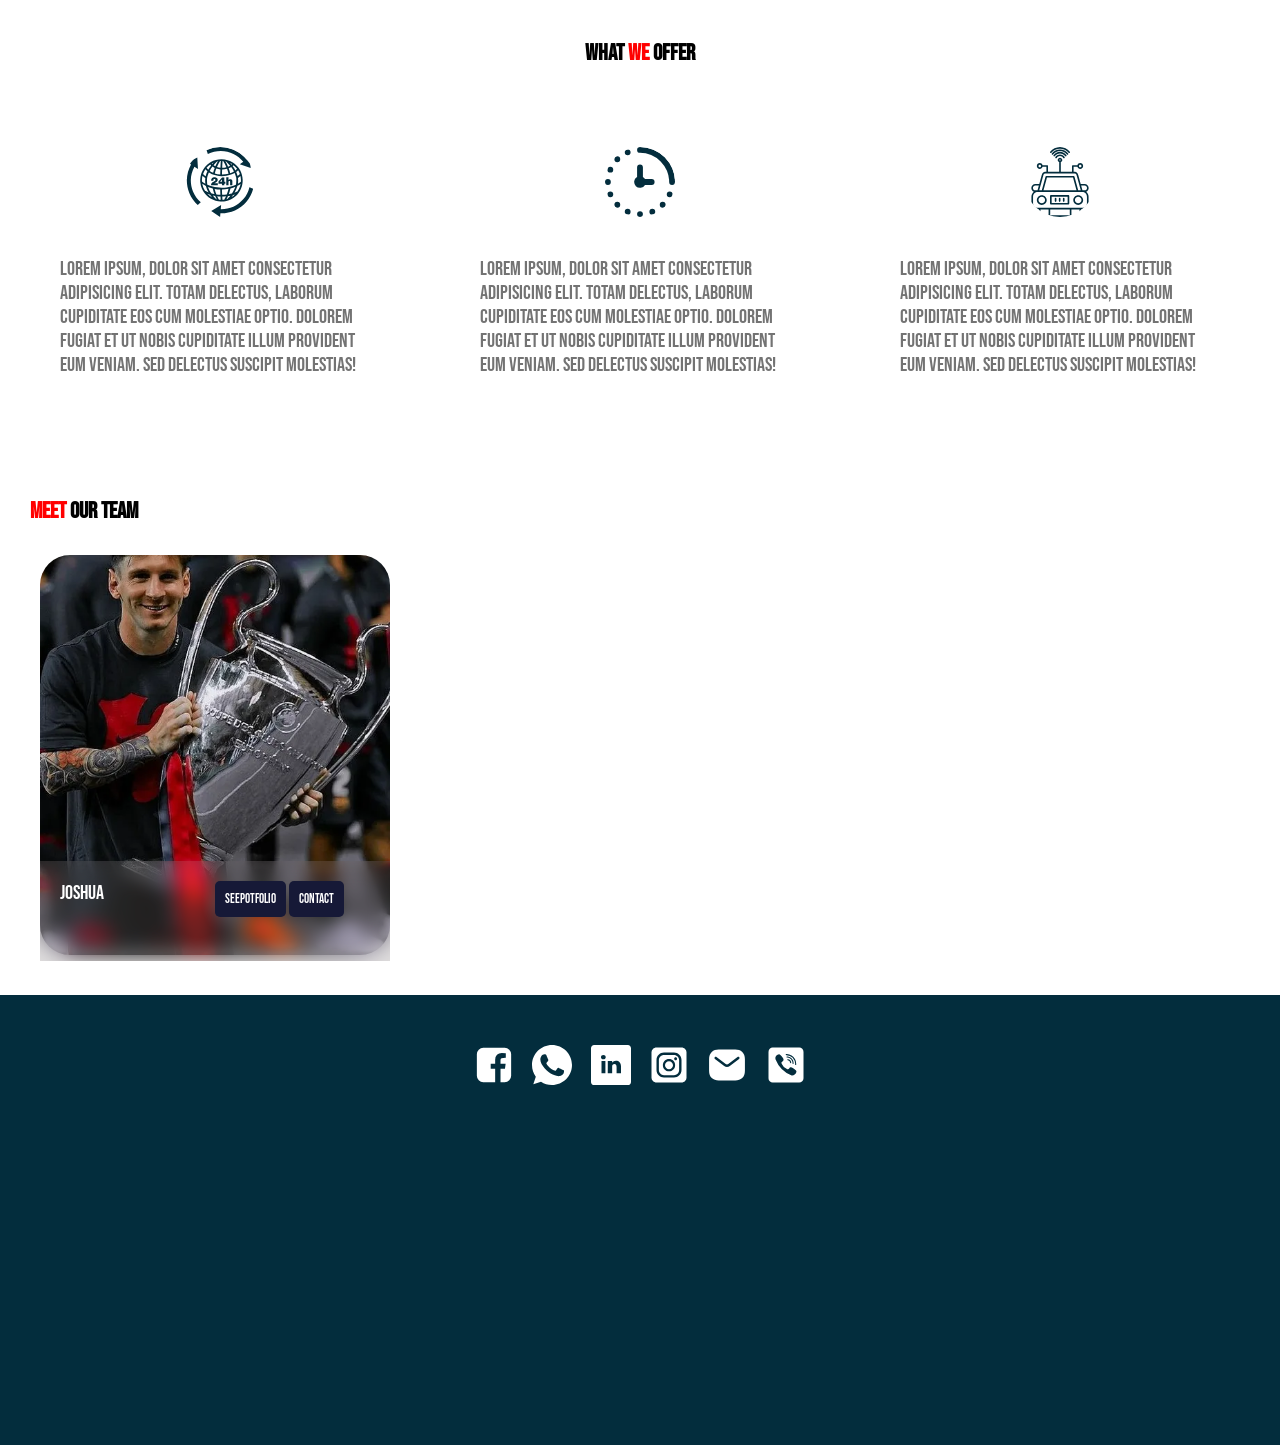
==== commit 8e65fbd9: "added orders pages" ====
--- a/backend/frontend/index.html
+++ b/backend/frontend/index.html
@@ -7,7 +7,9 @@
     <meta name="viewport" content="width=device-width, initial-scale=1">
 
     <title>Air Service</title>
-
+    <link rel="preconnect" href="https://fonts.googleapis.com">
+    <link rel="preconnect" href="https://fonts.gstatic.com" crossorigin>
+    <link href="https://fonts.googleapis.com/css2?family=Bebas+Neue&display=swap" rel="stylesheet">
     <!-- HTML -->
 
 
@@ -20,7 +22,7 @@
     <header>
 
         <section class="css-header_icon-csection">
-            <img src="/assets/images/Screenshot_20260716-130531_1.jpg" alt="" height="50px" class="css-web-logo">
+            <img src="./assets/images/Screenshot_20260716-130531_1.jpg" alt="" height="50px" class="css-web-logo">
         </section>
 
         <section class="css-hamburger-icon-section" id="open-nav-btn">
@@ -60,7 +62,7 @@
                 <section class="css-intro-btn-se tion">
 
                     <button class="css-intro-button" type="submit"> Contact us</button>
-                    <button class="css-intro-button" type="submit"> Order</button>
+                    <button class="css-intro-button" type="submit" id="order-btn"> Order</button>
                 </section>
             </section>
 
@@ -80,7 +82,7 @@
                             <div class="css-img-blur-container">
 
                             </div>
-                            <img src="/assets/images/istockphoto-973190966-1024x1024.jpg" alt="" class="css-about-us-img" />
+                            <img src="./assets/images/istockphoto-973190966-1024x1024.jpg" alt="" class="css-about-us-img" />
                         </figure>
                         <section class="css-more-abut-us-section">
                             <button class="css-morehaboit-us-btn" type="submit" id="more-abt-us-btn">
--- a/backend/frontend/assets/css/style.css
+++ b/backend/frontend/assets/css/style.css
@@ -13,7 +13,7 @@
 /* SETUP ENDS */
 
 * {
-    font-family: 'Lucida Sans', 'Lucida Sans Regular', 'Lucida Grande', 'Lucida Sans Unicode', Geneva, Verdana, sans-serif;
+    font-family: "Bebas Neue", sans-serif;
     padding: 0;
     margin: 0;
     box-sizing: border-box;
@@ -120,7 +120,7 @@
 .css-web-intro-section {
     margin-top: 8vh;
     height: 92vh;
-    background-image: url("/assets/images/istockphoto-1359467170-1024x1024.jpg");
+    background-image: url("../images/istockphoto-1359467170-1024x1024.jpg");
     background-position: left;
     background-size: cover;
     background-repeat: no-repeat;
